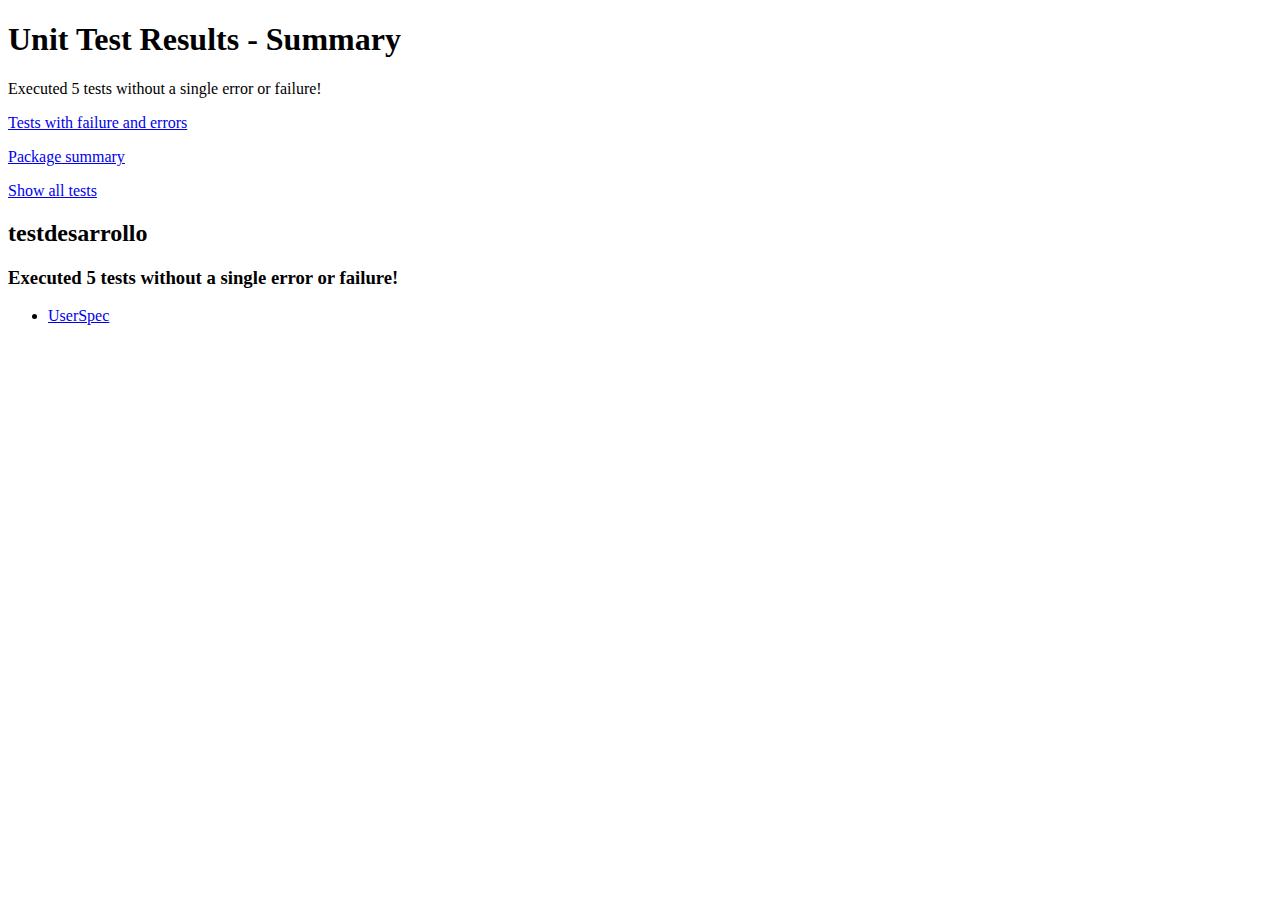
==== target/test-reports/html/index.html @ e179b378 "Test User" ====
<!DOCTYPE html><html xmlns:lxslt="http://xml.apache.org/xslt" xmlns:stringutils="xalan://org.apache.tools.ant.util.StringUtils">
<head>
<META http-equiv="Content-Type" content="text/html; charset=utf-8">
<title>
        Unit Test Results
     - Package summary</title>
<link href="stylesheet.css" rel="stylesheet" type="text/css">
</head>
<body>
<div id="report" class="container container_8">
<div class="grid_6 alpha">
<div class="grailslogo"></div>
<h1>
        Unit Test Results
    - Summary </h1>
<p class="intro">
                        Executed
                        5
                        tests
                    
                        without a single error or failure!
                    </p>
</div>
<div class="grid_2 omega">
<nav id="navigationlinks">
<p>
<a href="failed.html">
                    Tests with failure and errors
                </a>
</p>
<p>
<a href="index.html">
                    Package summary
                </a>
</p>
<p>
<a href="all.html">
                    Show all tests
                </a>
</p>
</nav>
</div>
<div class="clear"></div>
<div class="testsuite success">
<div class="header">
<h2>testdesarrollo</h2>
<h3>
                        Executed
                        5
                        tests
                    
                        without a single error or failure!
                    </h3>
</div>
<ul class="clearfix">
<li class="packagelink success">
<a href="testdesarrollo/0_UserSpec.html" title="5 tests executed in 5.226 seconds."><span class="icon success"></span>UserSpec</a>
</li>
</ul>
</div>
<div class="clear"></div>
</div>
</body>
</html>
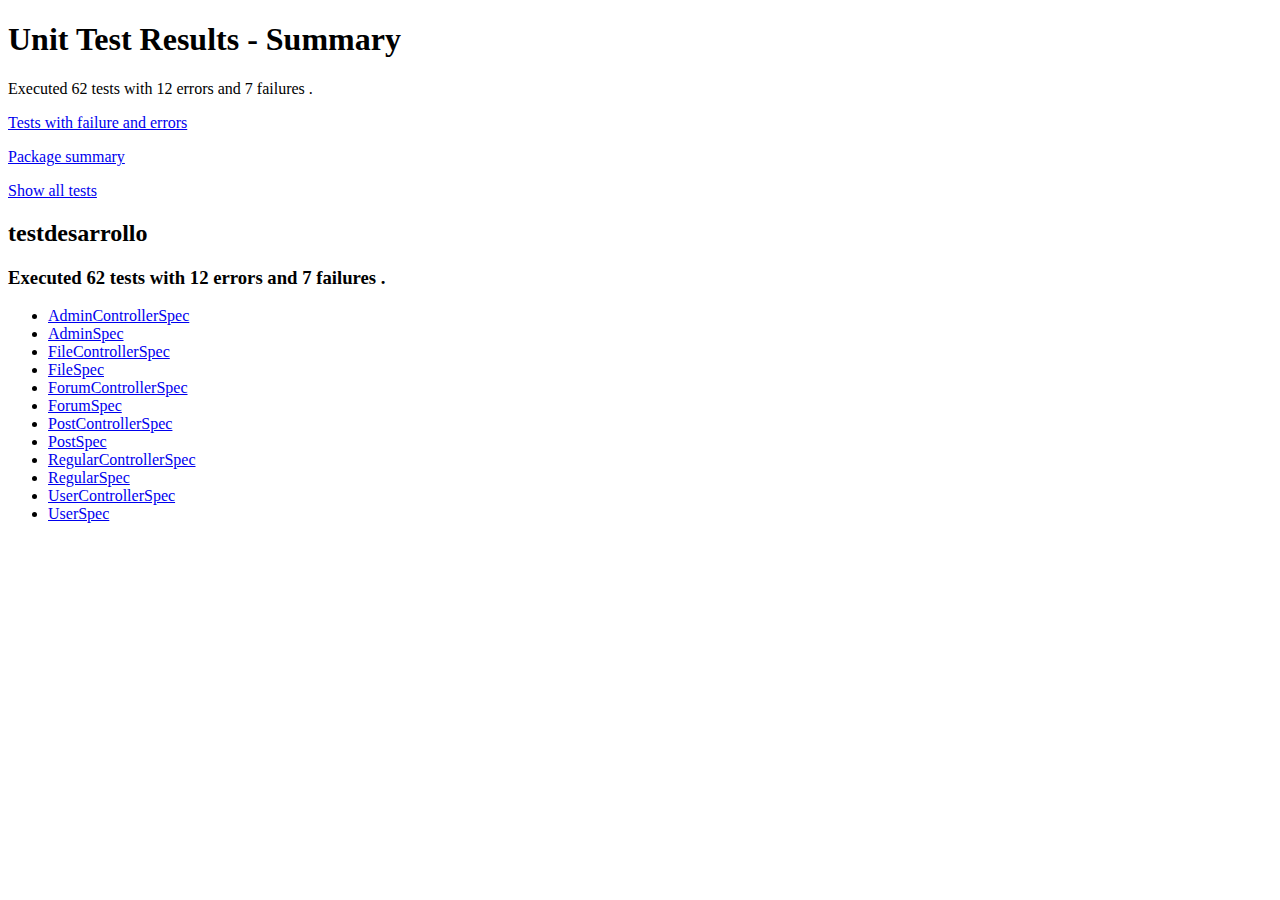
==== commit eaa015fa: "Se crea la vista principal." ====
--- a/target/test-reports/html/index.html
+++ b/target/test-reports/html/index.html
@@ -15,10 +15,15 @@
     - Summary </h1>
 <p class="intro">
                         Executed
-                        5
+                        62
                         tests
                     
-                        without a single error or failure!
+                        with
+                        12 errors
+
+                        and
+                        7 failures
+                        .
                     </p>
 </div>
 <div class="grid_2 omega">
@@ -41,20 +46,58 @@
 </nav>
 </div>
 <div class="clear"></div>
-<div class="testsuite success">
+<div class="testsuite error">
 <div class="header">
 <h2>testdesarrollo</h2>
 <h3>
                         Executed
-                        5
+                        62
                         tests
                     
-                        without a single error or failure!
+                        with
+                        12 errors
+
+                        and
+                        7 failures
+                        .
                     </h3>
 </div>
 <ul class="clearfix">
+<li class="packagelink error">
+<a href="testdesarrollo/0_AdminControllerSpec.html" title="7 tests executed in 70.814 seconds."><span class="icon error"></span>AdminControllerSpec</a>
+</li>
 <li class="packagelink success">
-<a href="testdesarrollo/0_UserSpec.html" title="5 tests executed in 5.226 seconds."><span class="icon success"></span>UserSpec</a>
+<a href="testdesarrollo/1_AdminSpec.html" title="2 tests executed in 7.362 seconds."><span class="icon success"></span>AdminSpec</a>
+</li>
+<li class="packagelink error">
+<a href="testdesarrollo/2_FileControllerSpec.html" title="7 tests executed in 8.757 seconds."><span class="icon error"></span>FileControllerSpec</a>
+</li>
+<li class="packagelink success">
+<a href="testdesarrollo/3_FileSpec.html" title="3 tests executed in 1.978 seconds."><span class="icon success"></span>FileSpec</a>
+</li>
+<li class="packagelink error">
+<a href="testdesarrollo/4_ForumControllerSpec.html" title="7 tests executed in 7.434 seconds."><span class="icon error"></span>ForumControllerSpec</a>
+</li>
+<li class="packagelink success">
+<a href="testdesarrollo/5_ForumSpec.html" title="3 tests executed in 2.865 seconds."><span class="icon success"></span>ForumSpec</a>
+</li>
+<li class="packagelink error">
+<a href="testdesarrollo/6_PostControllerSpec.html" title="7 tests executed in 2.941 seconds."><span class="icon error"></span>PostControllerSpec</a>
+</li>
+<li class="packagelink failure">
+<a href="testdesarrollo/7_PostSpec.html" title="4 tests executed in 4.467 seconds."><span class="icon failure"></span>PostSpec</a>
+</li>
+<li class="packagelink error">
+<a href="testdesarrollo/8_RegularControllerSpec.html" title="7 tests executed in 6.596 seconds."><span class="icon error"></span>RegularControllerSpec</a>
+</li>
+<li class="packagelink success">
+<a href="testdesarrollo/9_RegularSpec.html" title="3 tests executed in 1.843 seconds."><span class="icon success"></span>RegularSpec</a>
+</li>
+<li class="packagelink error">
+<a href="testdesarrollo/10_UserControllerSpec.html" title="7 tests executed in 4.826 seconds."><span class="icon error"></span>UserControllerSpec</a>
+</li>
+<li class="packagelink success">
+<a href="testdesarrollo/11_UserSpec.html" title="5 tests executed in 1.901 seconds."><span class="icon success"></span>UserSpec</a>
 </li>
 </ul>
 </div>
